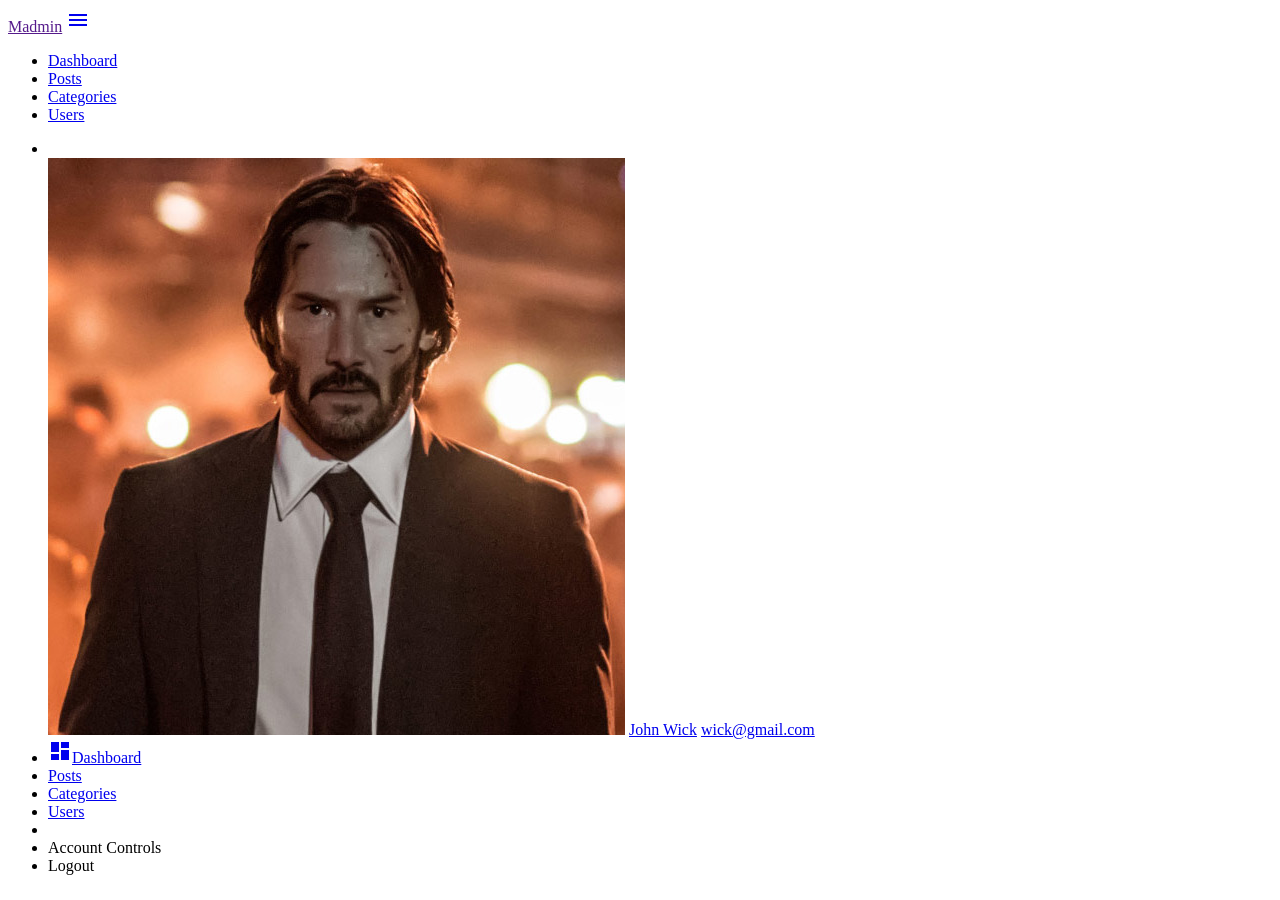
==== madmin/index.html @ 91532986 "changes" ====
<!DOCTYPE html>
<html>

<head>
  <!--Import Google Icon Font-->
  <link href="https://fonts.googleapis.com/icon?family=Material+Icons" rel="stylesheet">
  <!--Import materialize.css-->
  <link type="text/css" rel="stylesheet" href="css/materialize.min.css" media="screen,projection" />
  <link type="text/css" rel="stylesheet" href="css/main.css" />

  <!--Let browser know website is optimized for mobile-->
  <meta name="viewport" content="width=device-width, initial-scale=1.0" />
  <title>Custom Materialize Theme</title>
</head>

<body>
  <!-- NAV -->
  <nav class="blue darken-2">
    <div class="container">
      <div class="nav-wrapper"><a href="" class="brand-logo">Madmin</a>
        <a href="#" class="button-collapse show-on-large right sidenav-trigger" data-activates="side-nav">
          <i class="material-icons">menu</i>
        </a>
        <ul class="right hide-on-med-and-down">
          <li class="active"><a href="index.html">Dashboard</a></li>
          <li class=""><a href="posts.html">Posts</a></li>
          <li class=""><a href="categories.html">Categories</a></li>
          <li class=""><a href="comments">Users</a></li>
        </ul>


      </div>
    </div>
  </nav>


  <ul id="side-nav" class="side-nav">
    <li class="user-view">
      <div class="background"><img src="img/ocean.jpg" alt=""></div>
      <a href="#"><img src="img/personX.jpg" alt="" class="circle"></a>
      <a href="#"><span class="name white-text">John Wick</span></a>
      <a href="#"><span class="email white-text">wick@gmail.com</span></a>
    </li>
    <li><a href="posts.html"><i class="material-icons">dashboard</i>Dashboard</a></li>
    <li class=""><a href="posts.html">Posts</a></li>
    <li class=""><a href="categories.html">Categories</a></li>
    <li class=""><a href="comments">Users</a></li>
    <li>
      <div class="divider"></div>
    </li>
    <li class=""><a class="subheader">Account Controls</a></li>
    <li class=""><a class="waves-effect">Logout</a></li>
  </ul>

  <!-- SECTION: STATISTICS -->
  <section class="section section-stats center grey lighten-2">
    <div class="row">
      <div class="col s12 m6 l3">
        <div class="card-panel blue lighten-1 white-text center">
          <i class="material-icons medium">insert_emoticon</i>
          <h5>Monthly Visitor</h5>
          <h3 class="count">283000</h3>
          <div class="progress grey lighten-1">
            <div class="determinate white" style="width: 70%;"></div>
          </div>
        </div>
      </div>
      <div class="col s12 m6 l3">
        <div class="card-panel center">
          <i class="material-icons medium">mode_edit</i>
          <h5>Blog Post</h5>
          <h3 class="count">105</h3>
          <div class="progress grey lighten-1">
            <div class="determinate blue" style="width: 23%;"></div>
          </div>
        </div>
      </div>
      <div class="col s12 m6 l3">
        <div class="card-panel blue lighten-1 white-text center">
          <i class="material-icons medium">mode_comment</i>
          <h5>Comments</h5>
          <h3 class="count">1200</h3>
          <div class="progress grey lighten-1">
            <div class="determinate white" style="width: 98%;"></div>
          </div>
        </div>
      </div>
      <div class="col s12 m6 l3">
        <div class="card-panel center">
          <i class="material-icons medium">supervisor_account</i>
          <h5>Users</h5>
          <h3 class="count">350</h3>
          <div class="progress grey lighten-1">
            <div class="determinate blue" style="width: 40%;"></div>
          </div>
        </div>
      </div>
    </div>
  </section>

  <div class="loader preloader-wrapper big active">
    <div class="spinner-layer spinner-blue-only">
      <div class="circle-clipper left">
        <div class="circle">

        </div>
      </div>
      <div class="gap-patch">
        <div class="circle"></div>
      </div>
      <div class="circle-clipper right">
        <div class="circle"></div>
      </div>
    </div>
  </div>

  <!--Import jQuery before materialize.js-->
  <script type="text/javascript" src="https://code.jquery.com/jquery-3.2.1.min.js"></script>
  <script type="text/javascript" src="js/materialize.min.js"></script>
  <script>
    $('.section').hide();
    //HIDE SECTION
    setTimeout(function(){


    $(document).ready(function () {
      //Init Side nav
      $('.sidenav-trigger').sideNav();

      //HIDE SECTION

      $('.section').fadeIn();

      //HIDE PRELOADER
      $('.loader').fadeOut();

      //COUNTER
      $('.count').each(function () {
        $(this).prop('counter', 0).animate({
          counter: $(this).text()
        }, {
          duration: 1000,
          easing: 'swing',
          step: function (now) {
            $(this).text(Math.ceil(now));
          }
        });
      }, 1000);
    });

  }, 1000);
  </script>
</body>

</html>
---- madmin/css/main.css ----
.loader{
    position: absolute;
    top: 40%;
    left: 47%;
}
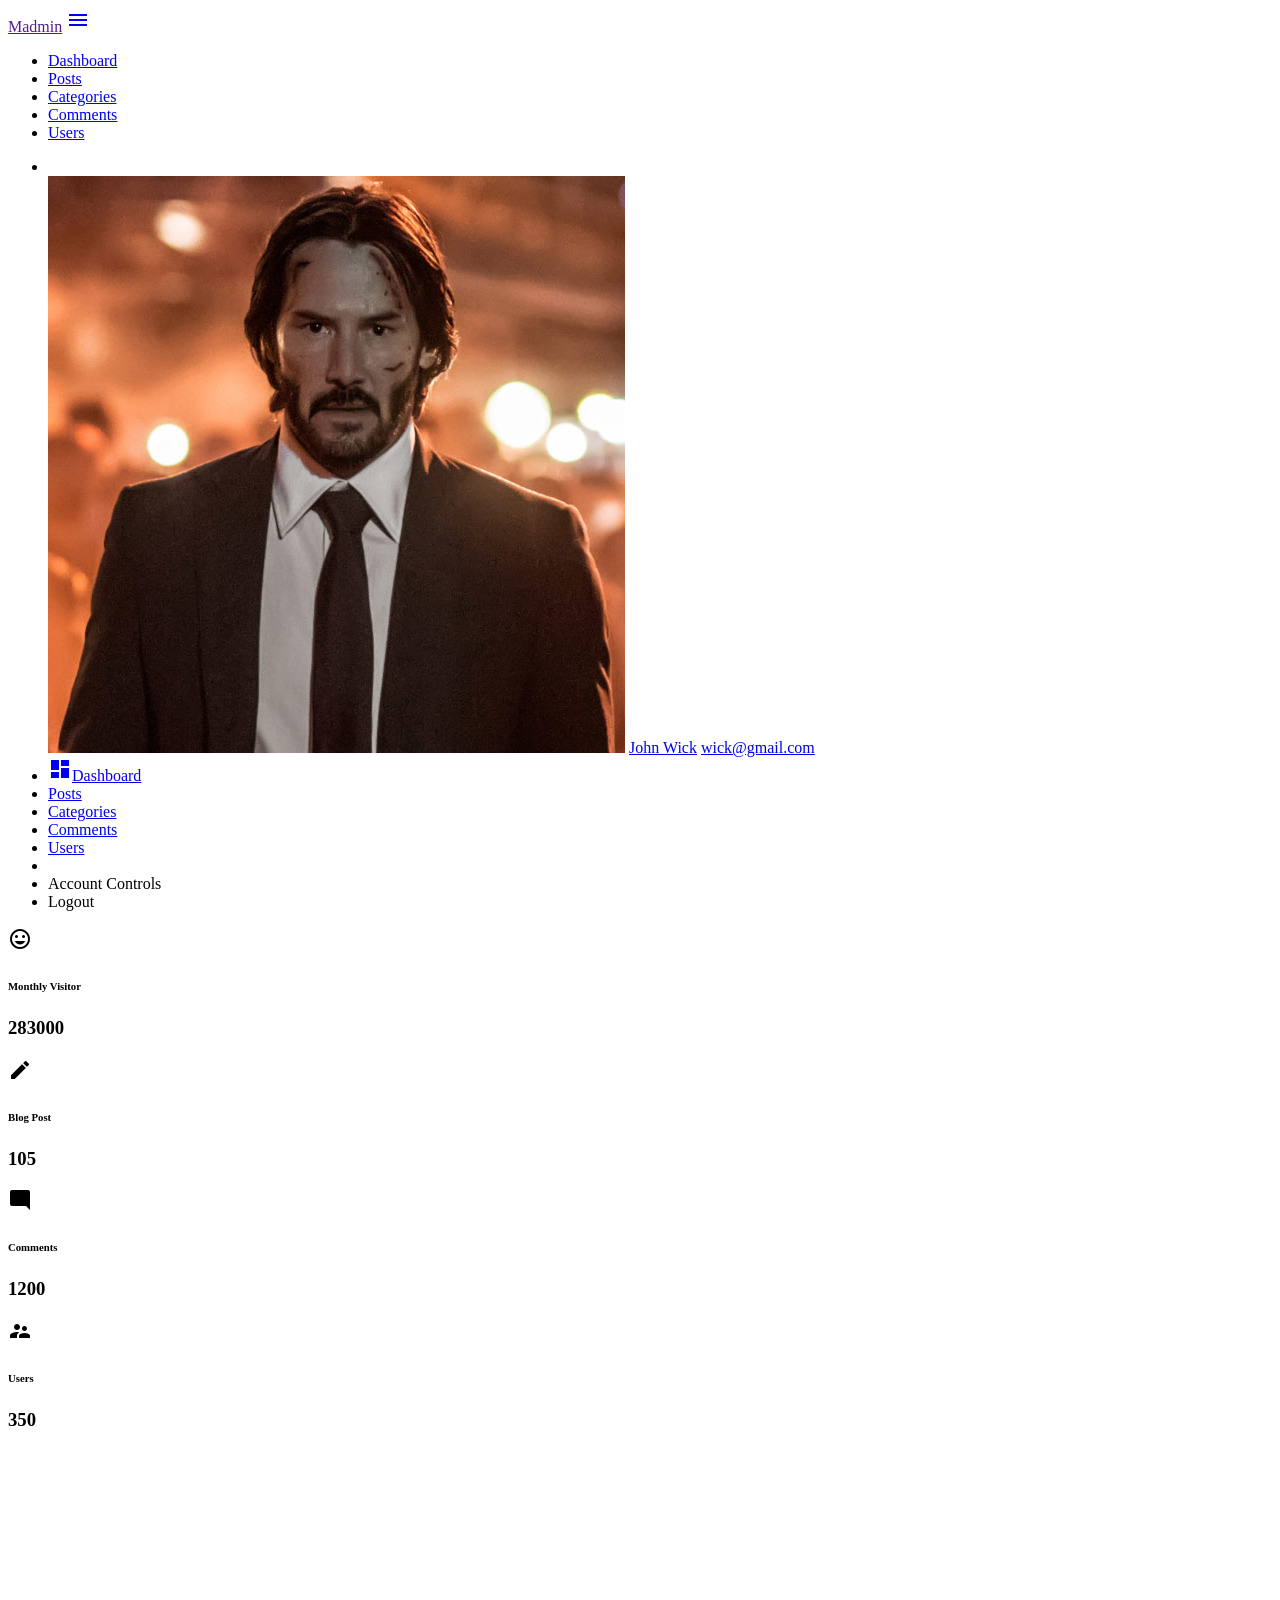
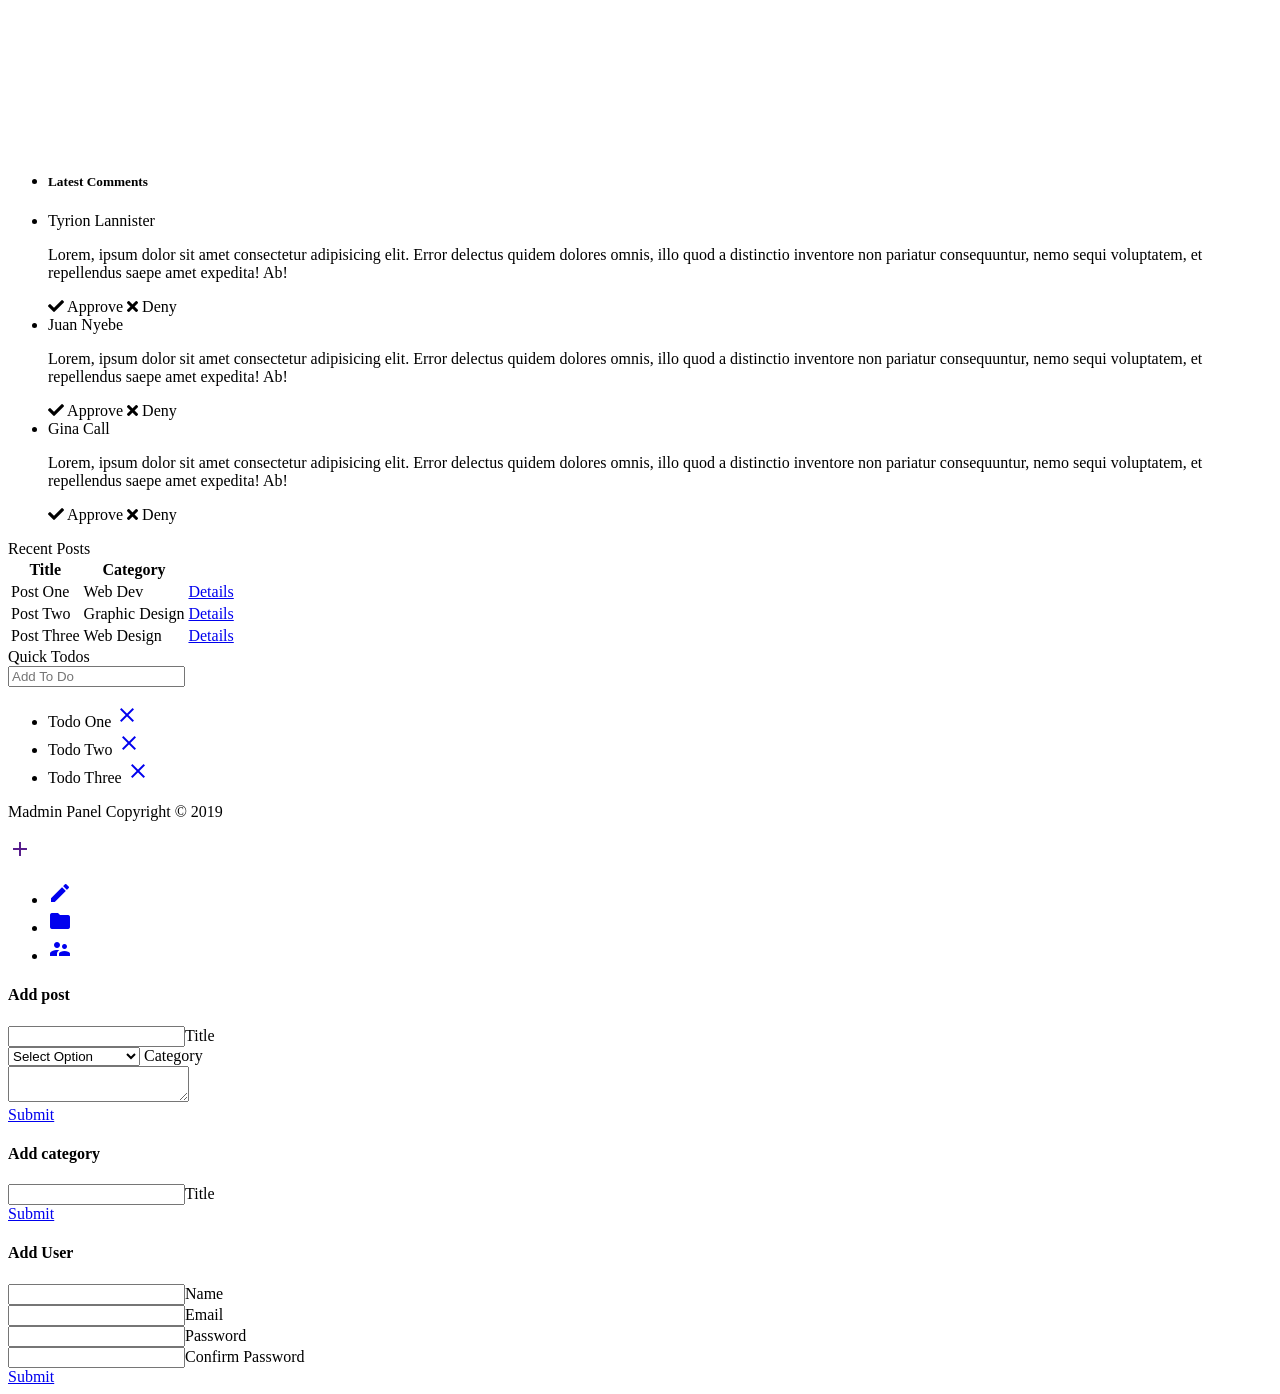
==== commit 63400547: "Updated" ====
--- a/madmin/index.html
+++ b/madmin/index.html
@@ -4,6 +4,8 @@
 <head>
   <!--Import Google Icon Font-->
   <link href="https://fonts.googleapis.com/icon?family=Material+Icons" rel="stylesheet">
+  <link rel="stylesheet" href="https://use.fontawesome.com/releases/v5.1.1/css/all.css"
+    integrity="sha384-O8whS3fhG2OnA5Kas0Y9l3cfpmYjapjI0E4theH4iuMD+pLhbf6JI0jIMfYcK3yZ" crossorigin="anonymous">
   <!--Import materialize.css-->
   <link type="text/css" rel="stylesheet" href="css/materialize.min.css" media="screen,projection" />
   <link type="text/css" rel="stylesheet" href="css/main.css" />
@@ -25,7 +27,8 @@
           <li class="active"><a href="index.html">Dashboard</a></li>
           <li class=""><a href="posts.html">Posts</a></li>
           <li class=""><a href="categories.html">Categories</a></li>
-          <li class=""><a href="comments">Users</a></li>
+          <li class=""><a href="comments.html">Comments</a></li>
+          <li class=""><a href="users.html">Users</a></li>
         </ul>
 
 
@@ -33,7 +36,7 @@
     </div>
   </nav>
 
-
+<!-- SIDENAV -->
   <ul id="side-nav" class="side-nav">
     <li class="user-view">
       <div class="background"><img src="img/ocean.jpg" alt=""></div>
@@ -44,7 +47,8 @@
     <li><a href="posts.html"><i class="material-icons">dashboard</i>Dashboard</a></li>
     <li class=""><a href="posts.html">Posts</a></li>
     <li class=""><a href="categories.html">Categories</a></li>
-    <li class=""><a href="comments">Users</a></li>
+    <li class=""><a href="comments.html">Comments</a></li>
+    <li class=""><a href="users.html">Users</a></li>
     <li>
       <div class="divider"></div>
     </li>
@@ -58,7 +62,7 @@
       <div class="col s12 m6 l3">
         <div class="card-panel blue lighten-1 white-text center">
           <i class="material-icons medium">insert_emoticon</i>
-          <h5>Monthly Visitor</h5>
+          <h6>Monthly Visitor</h6>
           <h3 class="count">283000</h3>
           <div class="progress grey lighten-1">
             <div class="determinate white" style="width: 70%;"></div>
@@ -68,7 +72,7 @@
       <div class="col s12 m6 l3">
         <div class="card-panel center">
           <i class="material-icons medium">mode_edit</i>
-          <h5>Blog Post</h5>
+          <h6>Blog Post</h6>
           <h3 class="count">105</h3>
           <div class="progress grey lighten-1">
             <div class="determinate blue" style="width: 23%;"></div>
@@ -78,7 +82,7 @@
       <div class="col s12 m6 l3">
         <div class="card-panel blue lighten-1 white-text center">
           <i class="material-icons medium">mode_comment</i>
-          <h5>Comments</h5>
+          <h6>Comments</h6>
           <h3 class="count">1200</h3>
           <div class="progress grey lighten-1">
             <div class="determinate white" style="width: 98%;"></div>
@@ -88,7 +92,7 @@
       <div class="col s12 m6 l3">
         <div class="card-panel center">
           <i class="material-icons medium">supervisor_account</i>
-          <h5>Users</h5>
+          <h6>Users</h6>
           <h3 class="count">350</h3>
           <div class="progress grey lighten-1">
             <div class="determinate blue" style="width: 40%;"></div>
@@ -98,11 +102,198 @@
     </div>
   </section>
 
+  <!-- SECTION VISITOR -->
+  <section class="section section-visitor blue lighten-4">
+    <div class="row">
+      <div class="col s12 m6 l8">
+        <div class="card-panel">
+          <div id="chartContainer" style="height: 300px; width: 100%"></div>
+        </div>
+      </div>
+
+      <div class="col s12 m6 l4">
+        <div class="card-panel">
+          <!-- latest comments -->
+          <ul class="collection with-header latest-comments">
+            <li class="collection-header">
+              <h5>Latest Comments</h5>
+            </li>
+            <li class="collection-item avatar">
+              <img src="img/person1.jpg" alt="" class="circle"><span class="title">Tyrion Lannister</span>
+              <p class="truncate">Lorem, ipsum dolor sit amet consectetur adipisicing elit. Error delectus quidem
+                dolores omnis, illo quod a distinctio inventore non pariatur consequuntur, nemo sequi voluptatem, et
+                repellendus saepe amet expedita! Ab!</p>
+              <div class="divider"></div>
+              <a class=" approve green-text"><i class="fas fa-check"></i> Approve</a>
+              <a class="right deny red-text"><i class="fas fa-times"></i> Deny</a>
+            </li>
+            <li class="collection-item avatar">
+              <img src="img/person2.jpg" alt="" class="circle"><span class="title">Juan Nyebe</span>
+              <p class="truncate">Lorem, ipsum dolor sit amet consectetur adipisicing elit. Error delectus quidem
+                dolores omnis, illo quod a distinctio inventore non pariatur consequuntur, nemo sequi voluptatem, et
+                repellendus saepe amet expedita! Ab!</p>
+              <div class="divider"></div>
+              <a class=" approve green-text"><i class="fas fa-check"></i> Approve</a>
+              <a class="right deny red-text"><i class="fas fa-times"></i> Deny</a>
+            </li>
+            <li class="collection-item avatar">
+              <img src="img/person3.jpg" alt="" class="circle"><span class="title">Gina Call</span>
+              <p class="truncate">Lorem, ipsum dolor sit amet consectetur adipisicing elit. Error delectus quidem
+                dolores omnis, illo quod a distinctio inventore non pariatur consequuntur, nemo sequi voluptatem, et
+                repellendus saepe amet expedita! Ab!</p>
+              <div class="divider"></div>
+              <a class=" approve green-text"><i class="fas fa-check"></i> Approve</a>
+              <a class="right deny red-text"><i class="fas fa-times"></i> Deny</a>
+            </li>
+          </ul>
+        </div>
+      </div>
+    </div>
+  </section>
+
+  <!-- Recent posts and todos -->
+  <section class="section section-recent">
+    <div class="row">
+      <div class="col s12 m6 l8">
+        <div class="card">
+          <div class="card-content"><span class="card-title">Recent Posts</span>
+            <table class="striped">
+              <thead>
+                <tr>
+                  <th>Title</th>
+                  <th>Category</th>
+                  <th></th>
+                </tr>
+              </thead>
+              <tbody>
+                <tr>
+                  <td>Post One</td>
+                  <td>Web Dev</td>
+                  <td><a href="details.html" class="btn blue lighten-2">Details</a></td>
+                </tr>
+                <tr>
+                  <td>Post Two</td>
+                  <td>Graphic Design</td>
+                  <td><a href="details.html" class="btn blue lighten-2">Details</a></td>
+                </tr>
+                <tr>
+                  <td>Post Three</td>
+                  <td>Web Design</td>
+                  <td><a href="details.html" class="btn blue lighten-2">Details</a></td>
+                </tr>
+              </tbody>
+            </table>
+          </div>
+        </div>
+      </div>
+      <div class="col s12 m6 l4">
+        <div class="card">
+          <div class="card-content">
+            <span class="card-title">Quick Todos</span>
+            <form id="todo-form">
+              <div class="input-field">
+                <input type="text" id="todo" placeholder="Add To Do">
+                <ul class="collection todos">
+                  <li class="collection-item">
+                    <div>
+                      Todo One
+                      <a href="#!" class="secondary-content delete"><i class="material-icons">close</i></a>
+                    </div>
+                  </li>
+                  <li class="collection-item">
+                    <div>
+                      Todo Two
+                      <a href="#!" class="secondary-content delete"><i class="material-icons">close</i></a>
+                    </div>
+                  </li>
+                  <li class="collection-item">
+                    <div>
+                      Todo Three
+                      <a href="#!" class="secondary-content delete"><i class="material-icons">close</i></a>
+                    </div>
+                  </li>
+                </ul>
+              </div>
+            </form>
+          </div>
+        </div>
+      </div>
+    </div>
+  </section>
+
+  <!-- FOOTER -->
+  <footer class="section blue darken-2 white-text center">
+    <p>Madmin Panel Copyright &copy; 2019</p>
+  </footer>
+
+  <!-- fixed action button -->
+  <div class="fixed-action-btn">
+    <a href="" class="btn-floating btn-large red">
+      <i class="material-icons">add</i>
+    </a>
+    <ul>
+      <li><a class="modal-trigger btn-floating blue" href="#post-modal"><i class="material-icons">mode_edit</i></a></li>
+      <li><a class="modal-trigger btn-floating blue" href="#category-modal"><i class="material-icons">folder</i></a></li>
+      <li><a class="modal-trigger btn-floating blue" href="#user-modal"><i class="material-icons">supervisor_account</i></a></li>
+    </ul>
+  </div>
+
+  <!-- post modal -->
+  <div id="post-modal" class="modal">
+    <div class="modal-content">
+      <h4>Add post</h4>
+      <form action="">
+        <div class="input-field"><input type="text" id="title"><label for="">Title</label></div>
+        <div class="input-field">
+          <select>
+            <option value="" disabled selected>Select Option</option>
+            <option value="1">Web Development</option>
+            <option value="2">Graphic Design</option>
+            <option value="3">Creative Web</option>
+            <option value="4">COther</option>
+          </select>
+          <label>Category</label>
+        </div>
+        <div class="input-field">
+          <textarea id="body" class="materialize-textarea"></textarea>
+          <!-- <label>Body</label> -->
+        </div>
+      </form>
+
+    </div>
+    <div class="modal-footer"><a href="#!" class="modal-action modal-close btn blue white-text">Submit</a></div>
+  </div>
+
+  <!-- ADD CATEGORY MODAL -->
+  <div id="category-modal" class="modal">
+    <div class="modal-content">
+      <h4>Add category</h4>
+      <form action="">
+        <div class="input-field"><input type="text" id="title"><label for="">Title</label></div>
+      </form>
+    </div>
+    <div class="modal-footer"><a href="#!" class="modal-action modal-close btn blue white-text">Submit</a></div>
+  </div>
+
+  <!-- ADD USER MODAL -->
+  <div id="user-modal" class="modal">
+      <div class="modal-content">
+        <h4>Add User</h4>
+        <form action="">
+          <div class="input-field"><input type="text" id="name"><label for="">Name</label></div>
+          <div class="input-field"><input type="email" id="email"><label for="">Email</label></div>
+          <div class="input-field"><input type="password" id="password"><label for="">Password</label></div>
+          <div class="input-field"><input type="password" id="password2"><label for="">Confirm Password</label></div>
+        </form>
+      </div>
+      <div class="modal-footer"><a href="#!" class="modal-action modal-close btn blue white-text">Submit</a></div>
+    </div>
+
+  <!-- PRELOADER -->
   <div class="loader preloader-wrapper big active">
     <div class="spinner-layer spinner-blue-only">
       <div class="circle-clipper left">
         <div class="circle">
-
         </div>
       </div>
       <div class="gap-patch">
@@ -113,42 +304,100 @@
       </div>
     </div>
   </div>
+
 
   <!--Import jQuery before materialize.js-->
   <script type="text/javascript" src="https://code.jquery.com/jquery-3.2.1.min.js"></script>
   <script type="text/javascript" src="js/materialize.min.js"></script>
+  <script src="https://canvasjs.com/assets/script/canvasjs.min.js"></script>
+  <script src="js/chart.js"></script>
+  <!-- <script src="https://cdn.ckeditor.com/4.11.4/standard/ckeditor.js"></script> -->
+  <script src="https://cdn.ckeditor.com/ckeditor5/12.0.0/classic/ckeditor.js"></script>
   <script>
+    //CKEDITOR
+    ClassicEditor
+      .create(document.querySelector('#body'))
+      .then(editor => {
+        console.log(editor);
+      })
+      .catch(error => {
+        console.error(error);
+      });
+
+
     $('.section').hide();
     //HIDE SECTION
-    setTimeout(function(){
-
-
-    $(document).ready(function () {
-      //Init Side nav
-      $('.sidenav-trigger').sideNav();
-
-      //HIDE SECTION
-
-      $('.section').fadeIn();
-
-      //HIDE PRELOADER
-      $('.loader').fadeOut();
-
-      //COUNTER
-      $('.count').each(function () {
-        $(this).prop('counter', 0).animate({
-          counter: $(this).text()
-        }, {
-          duration: 1000,
-          easing: 'swing',
-          step: function (now) {
-            $(this).text(Math.ceil(now));
-          }
+    setTimeout(function () {
+
+
+      $(document).ready(function () {
+        //Init Side nav
+        $('.sidenav-trigger').sideNav();
+
+        //HIDE SECTION
+
+        $('.section').fadeIn();
+
+        //HIDE PRELOADER
+        $('.loader').fadeOut();
+
+        //COUNTER
+        $('.count').each(function () {
+          $(this).prop('counter', 0).animate({
+            counter: $(this).text()
+          }, {
+            duration: 1000,
+            easing: 'swing',
+            step: function (now) {
+              $(this).text(Math.ceil(now));
+            }
+          });
+        }, 1000);
+
+        //TOAST
+        $('.approve').click(function (e) {
+          Materialize.toast('Comment has been approved', 3000);
+          e.preventDefault();
         });
-      }, 1000);
-    });
-
-  }, 1000);
+        $('.deny').click(function (e) {
+          Materialize.toast('Comment has been denied', 3000);
+          e.preventDefault();
+        });
+
+
+        //TODO
+        $('#todo-form').submit(function (e) {
+          const output = `
+            <li class="collection-item">
+              <div>
+                ${$('#todo').val()}
+                <a href="#!" class="secondary-content delete"><i class="material-icons">close</i></a>
+              </div>
+          `;
+          $('.todos').append(output);
+          $('#todo').val("");
+          Materialize.toast('Todo Added.', 3000, 'rounded');
+          e.preventDefault();
+        });
+
+
+        // $('.delete').click(function(e){
+        //   $(event.target).parents('.collection-item').remove();
+        //   e.preventDefault();
+        // });
+
+        $('.todos').on('click', '.delete', function (e) {
+          $(this).parents('li').remove();
+          Materialize.toast('Todo Deleted.', 3000, 'rounded');
+        });
+
+        $('.modal').modal();
+        $('select').material_select();
+
+
+      });
+
+    }, 1000);
   </script>
 </body>
 
